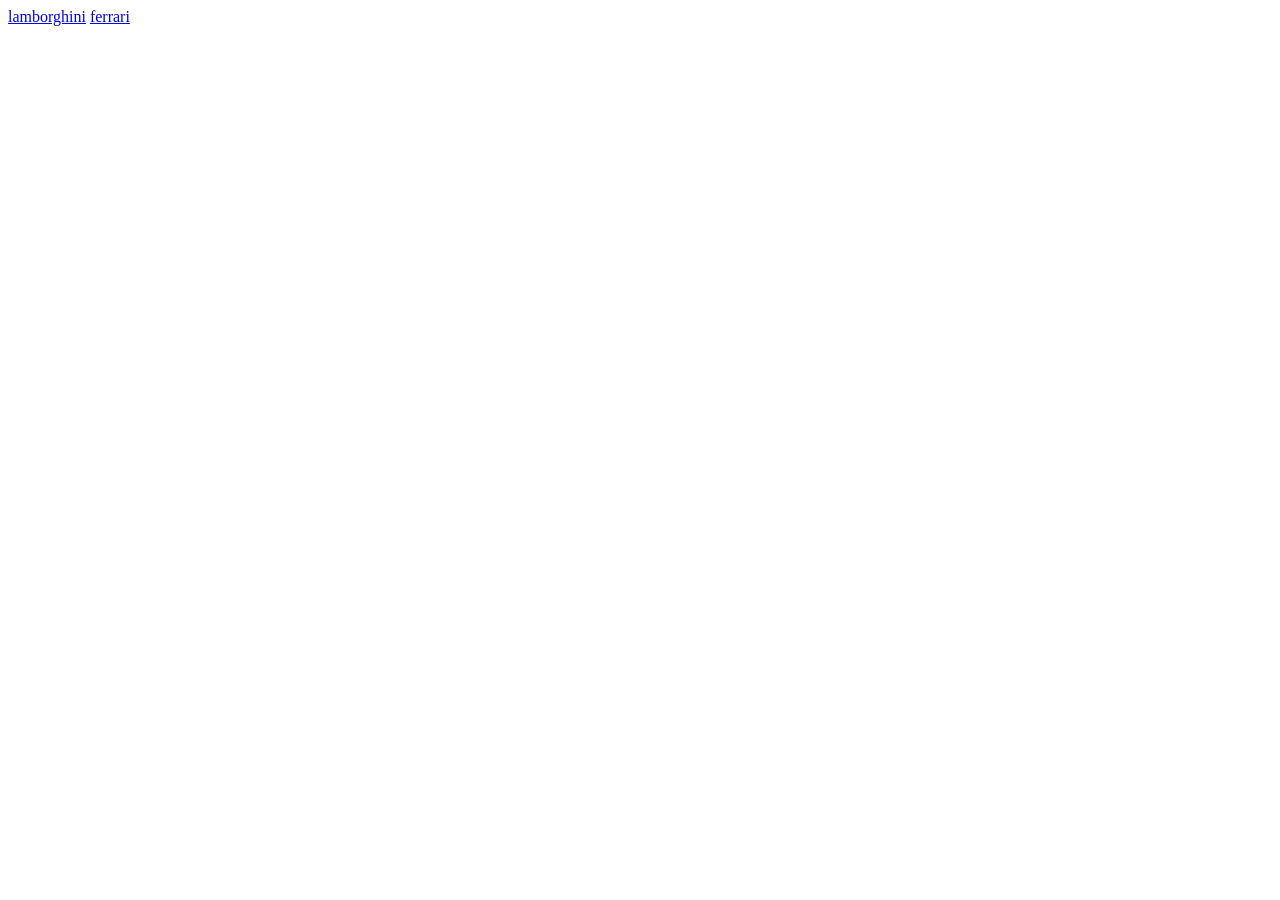
==== about.html @ cc7e225e "my html project" ====
<!DOCTYPE html>
<html lang="en">
<head>
    <meta charset="UTF-8">
    <meta name="viewport" content="width=device-width, initial-scale=1.0">
    <title>Document</title>
</head>
<body>
    <a href="https://www.lamborghini.com/en-en/company#val-tab">lamborghini</a>
    <a href="https://www.ferrari.com/en-NG">ferrari</a>
</body>
</html>
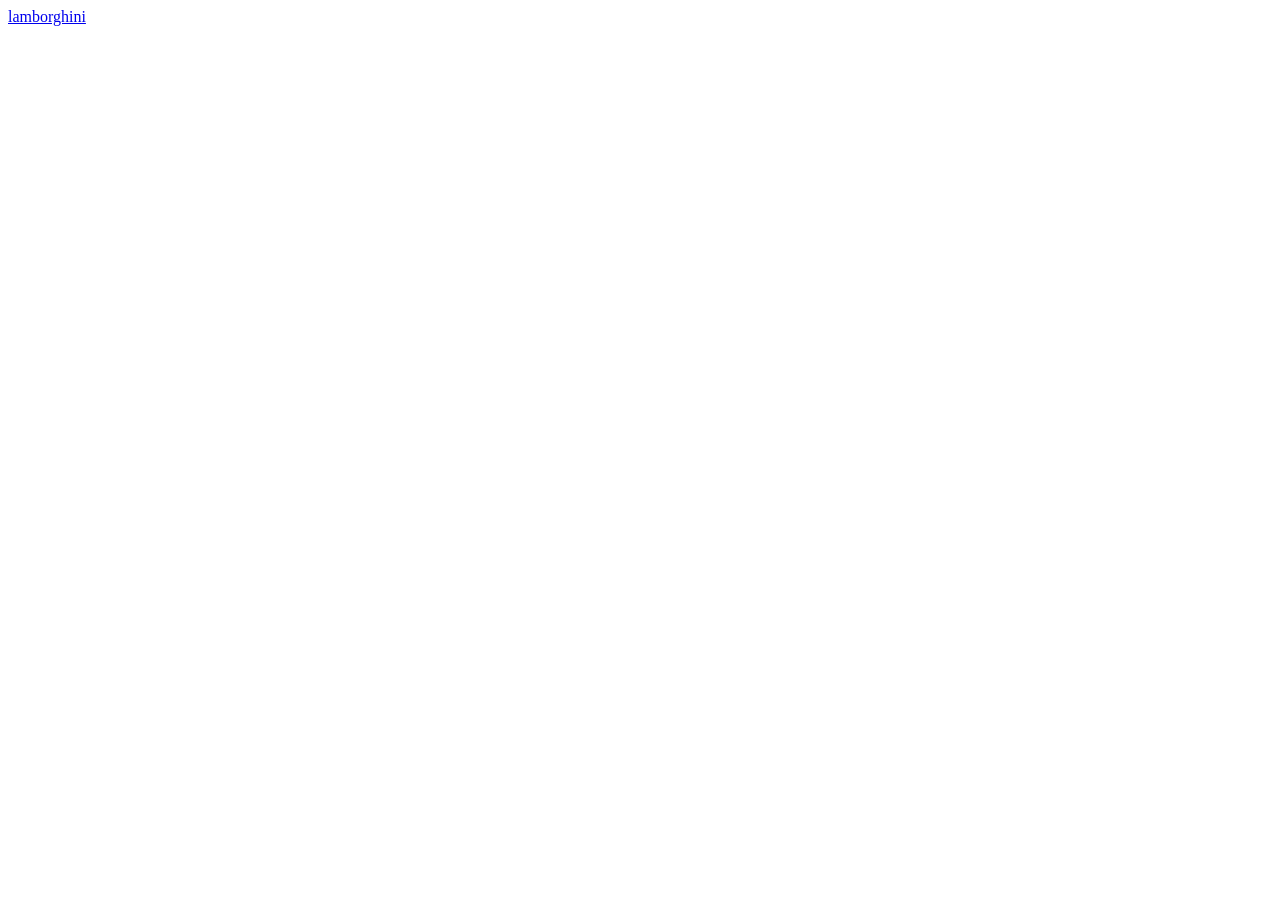
==== commit 52fb992c: "gideon" ====
--- a/about.html
+++ b/about.html
@@ -7,6 +7,6 @@
 </head>
 <body>
     <a href="https://www.lamborghini.com/en-en/company#val-tab">lamborghini</a>
-    <a href="https://www.ferrari.com/en-NG">ferrari</a>
+    
 </body>
 </html>
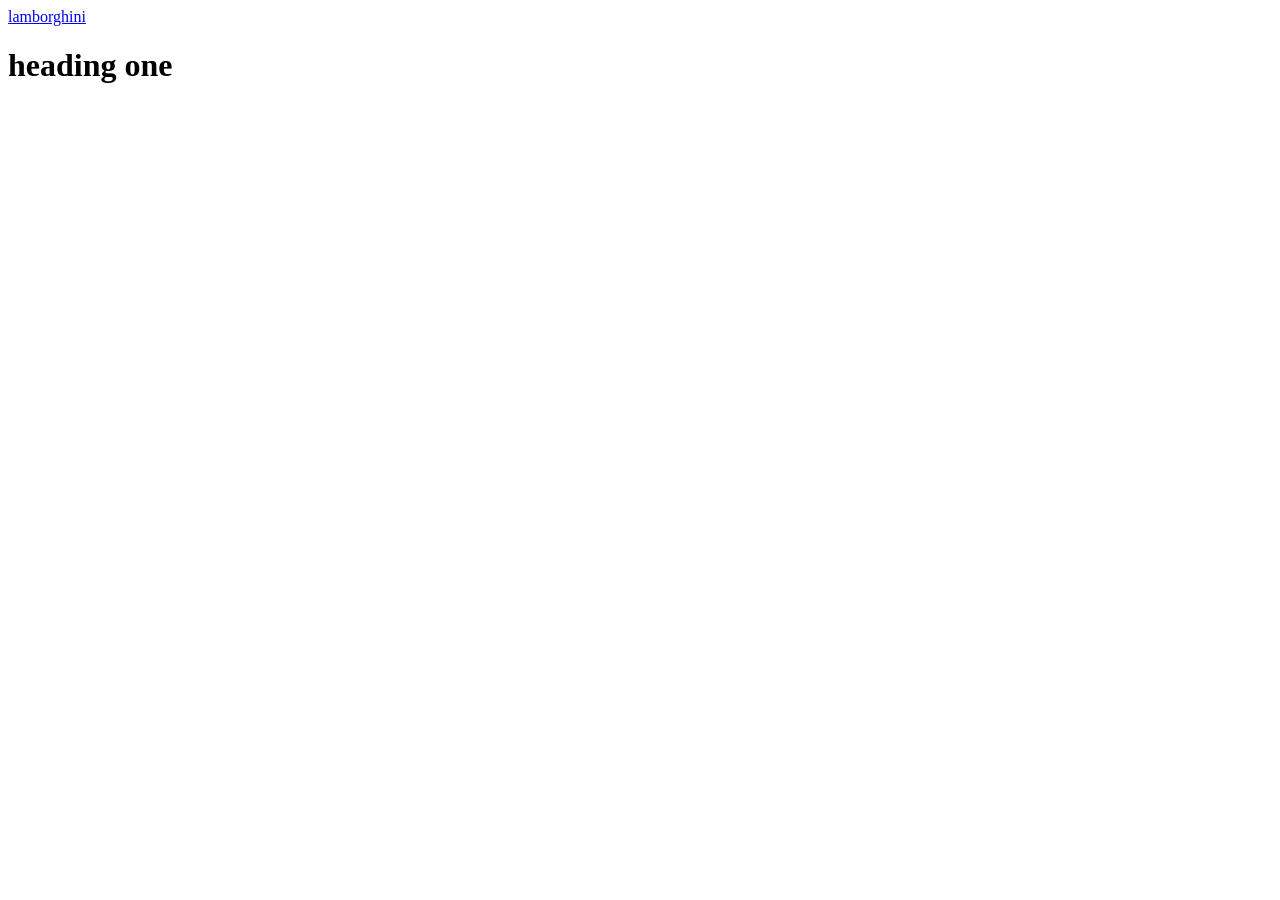
==== commit 94ff8e6f: "commit" ====
--- a/about.html
+++ b/about.html
@@ -7,6 +7,7 @@
 </head>
 <body>
     <a href="https://www.lamborghini.com/en-en/company#val-tab">lamborghini</a>
+    <h1>heading one</h1>
     
 </body>
 </html>
